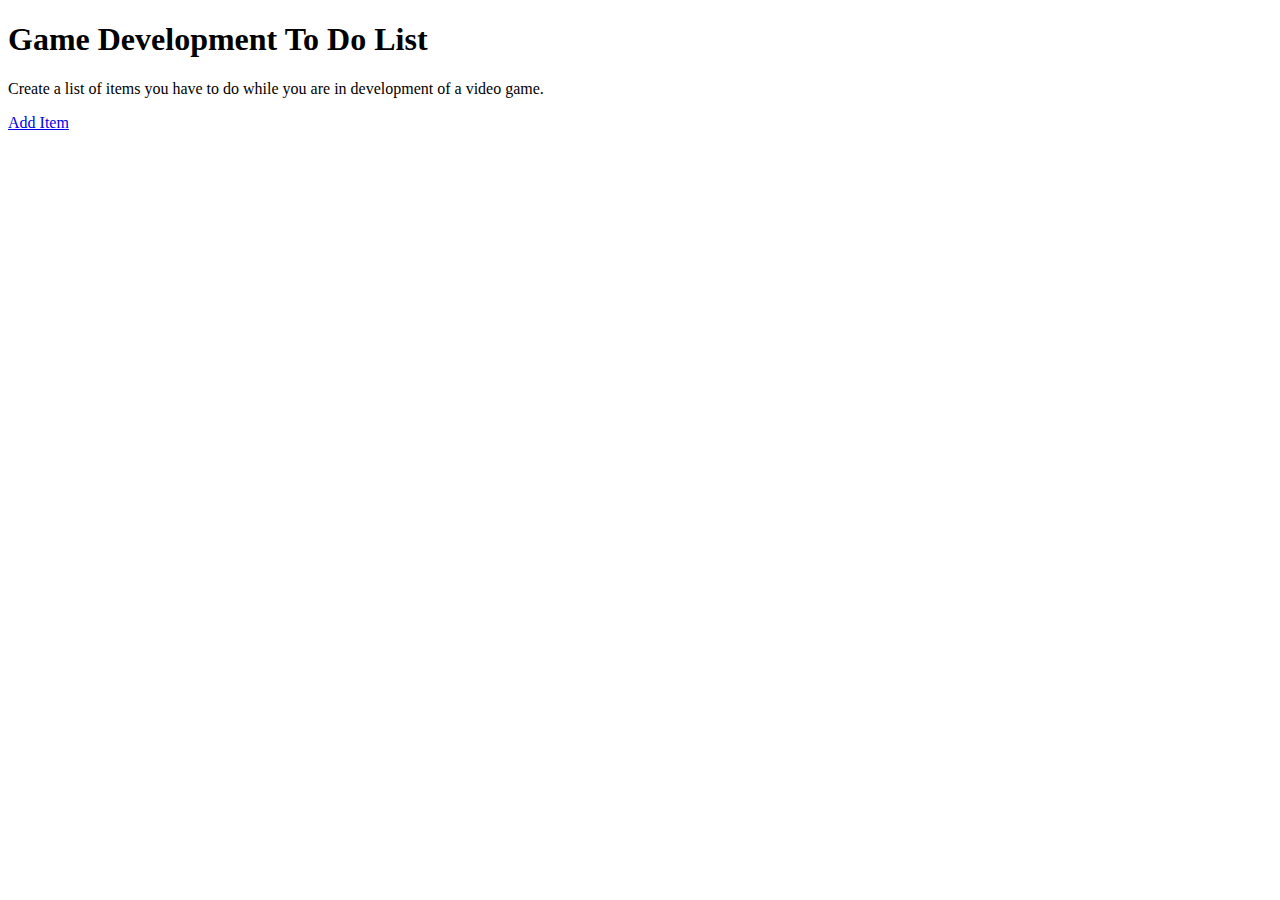
==== index.html @ c1ff644c "first commit" ====
<!DOCTYPE html>
 <!--VFW Project 1 -- Evan Combs -- 0313-->
<html>
	<head>
    	<meta charset="utf-8"/>
        <meta name="description" content="To do list"/>
        <meta name="keywords" content=""/>
        <meta name="robots" content="index, follow"/>
        <meta name="viewport" content="user-scalable=no, width=device-width"/>
        <meta name="viewport" content="target-densitydpi=device-dpi"/>
        <meta name="HandheldFriendly" content="True"/>
        <meta name="MobileOptimized" content="320"/>
        
		<title>Home</title>    	
	</head>
	<body>
    	<h1>Game Development To Do List</h1>
		<p>Create a list of items you have to do while you are in development of a video game.</p>
        <!--sends the user to the add item page-->
        <a href="additem.html">Add Item</a>
	</body>
</html>
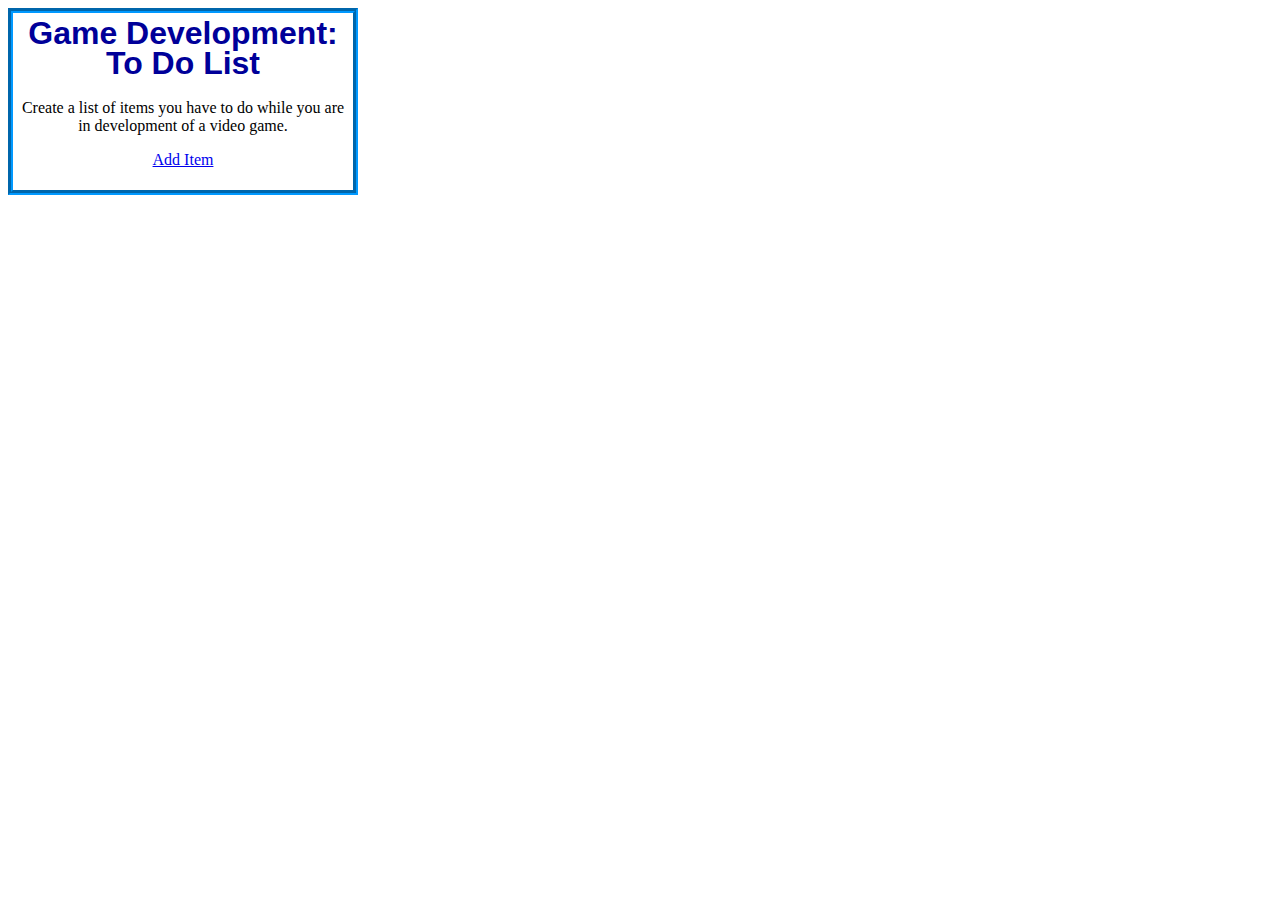
==== commit d97dabaa: "add css" ====
--- a/index.html
+++ b/index.html
@@ -11,12 +11,13 @@
         <meta name="HandheldFriendly" content="True"/>
         <meta name="MobileOptimized" content="320"/>
         
-		<title>Home</title>    	
+		<title>Home</title>
+    	<link href="css/styles.css" rel="stylesheet" type="text/css">
 	</head>
 	<body>
-    	<h1>Game Development To Do List</h1>
-		<p>Create a list of items you have to do while you are in development of a video game.</p>
+    	<h1>Game Development:</br>To Do List</h1>
+		<p class="centered">Create a list of items you have to do while you are in development of a video game.</p>
         <!--sends the user to the add item page-->
-        <a href="additem.html">Add Item</a>
+        <p class="centered"><a href="additem.html">Add Item</a></p>
 	</body>
 </html>--- a/css/styles.css
+++ b/css/styles.css
@@ -0,0 +1,56 @@
+@charset "UTF-8";
+/* CSS Document */
+
+body{
+	background-color: #FFFFFF;
+	vertical-align: middle;
+	width: 330px;
+	height: auto;
+	border: thick groove #09F;
+	padding: 5px;
+}
+h1{
+	color: #009;
+	margin-top: 0px;
+	text-align: center;
+	font-family: "Trebuchet MS", Arial, Helvetica, sans-serif;
+	line-height: 30px;
+}
+h2{
+	color: #009;
+	text-align: center;
+	margin: 0px;
+	font-family: "Trebuchet MS", Arial, Helvetica, sans-serif;
+}
+fieldset{
+	padding: 5px;
+	width: 310px;
+	background-color: #D6D5D6;
+	border-color: #09F;
+	border-width: medium;
+}
+legend{
+	text-align: center;
+}
+input{
+	float: right;
+	clear: both;
+}
+select{
+	float: right;
+	clear: both;
+}
+label{			
+}
+ul{
+	margin-top: 0px;
+	border: thin solid #000;
+	padding-bottom: 2px;
+	background-color: #EEE;
+}
+li{
+	list-style-type: square;
+}
+.centered {
+	text-align: center;
+}
